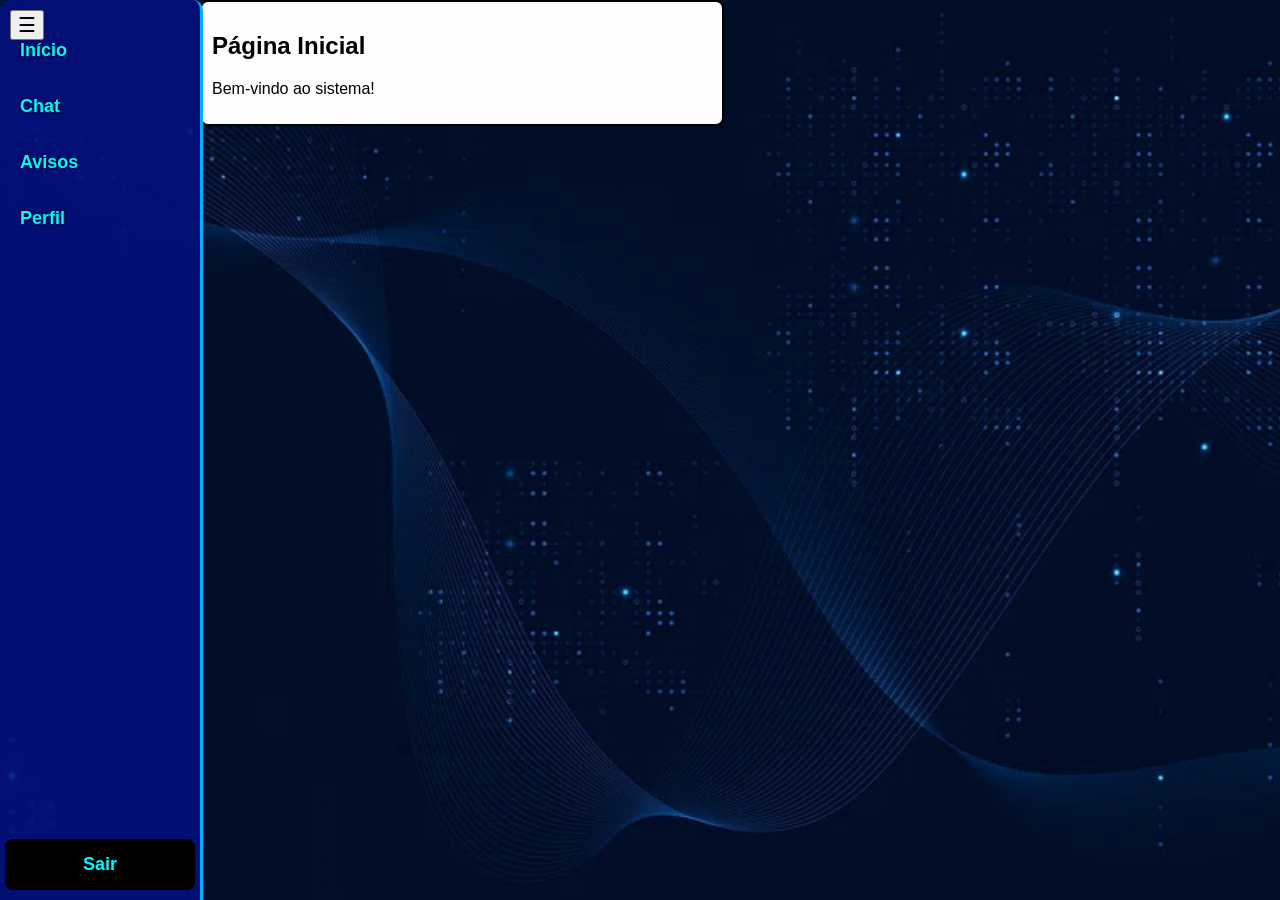
==== templates/index.html @ 97e79f0a "Initial commit" ====
<!DOCTYPE html>
<html>
<head>
<meta charset="UTF-8">
<title>Index</title>
<link rel="stylesheet" href="../static/style.css">
</head>
<body class="interna">

<button id="toggle-btn" onclick="toggleSidebar()">☰</button>

<div class="sidebar" id="sidebar">
    <div class="links-superiores">
        <a href="/index">Início</a>
        <a href="/chat">Chat</a>
        <a href="/avisos">Avisos</a>
        <a href="/perfil">Perfil</a>
    </div>
    <a href="/" class="sair">Sair</a>
</div>

<div class="content" id="content">
    <h2>Página Inicial</h2>
    <p>Bem-vindo ao sistema!</p>
</div>

<script>
function toggleSidebar() {
    const sidebar = document.getElementById("sidebar");
    const content = document.getElementById("content");
    sidebar.classList.toggle("fechada");
    content.classList.toggle("expandido");
}
</script>

</body>
</html>
---- static/style.css ----
body.login-page {
  margin: 0;
  font-family: sans-serif;
}

.login-page {
  display: flex;
  justify-content: center;
  align-items: center;
  height: 100vh;
  background: url(./bg-desktop.jpg);
  background-size: cover;
}

.login-container {
  padding: 20px;
  background: rgba(255, 255, 255, 0.253);
  backdrop-filter: blur(10px);
  border-radius: 30px;
  text-align: center;
  color: white;
  width: 330px; /* define largura fixa */
  min-width: none;
  max-width: 400px;
  box-shadow: 2px 2px 2px rgba(116, 116, 116, 0.281);
}

.login-container .logo {
  width: 60px; /* ajusta o tamanho da logo */
  margin-bottom: 10px; /* espaço entre a logo e o título */
}

input {
  border: 1px solid rgba(255, 255, 255, 0.301);
  border-radius: 20px;
  outline: none;
  padding: 15px;
  color: rgba(253, 253, 253, 0.753);
  background-color: #00000000;
  transition: 0.2s;
}

input:hover {
  border: 1px solid white;
}

input:focus {
  outline: 1px solid rgba(0, 0, 0, 0.281);
}

input::placeholder {
  color: rgba(253, 253, 253, 0.753);
}

.login-container button {
  background-color:rgba(0, 0, 0, 0); /* cor do botão */
  color: white; /* cor do texto */
  border: 1px solid rgba(255, 255, 255, 0.308);
  margin: 10px;                /* sem borda padrão */
  padding: 16px 24px;                 /* tamanho do botão */
  border-radius: 10px; /* deixa totalmente arredondado */
  font-size: 16px; /* tamanho da fonte */
  cursor: pointer; /* muda o cursor ao passar o mouse */
  transition: 0.4s;
}

.entrar:hover {
  background-color: rgba(255, 255, 255, 0.226); /* cor ao passar o mouse */
  border: 1px solid rgba(255, 255, 255, 0.377);
  transform: translateY(-4px);

}

.sidebar {
  position: fixed;
  top: 0;
  left: 0;
  width: 200px; /* largura normal */
  height: 100%;
  background-color: rgba(
    4,
    16,
    126,
    0.9
  ); /* azul escuro com 80% de opacidade */
  display: flex;
  flex-direction: column;
  justify-content: space-between;
  padding-top: 20px;
  transition: transform 0.3s; /* animação para sumir */
  border-right: 3px solid rgb(0, 174, 255);
  border-radius: 10px;
}

/* Classe que fecha a sidebar */
.sidebar.fechada {
  transform: translateX(-100%); /* desloca totalmente para a esquerda */
}

/* Links da sidebar */
.sidebar a {
  display: block;
  color: rgb(3, 247, 255);
  text-decoration: none;
  padding: 15px;
  margin: 5px;
  border-radius: 8px;
  font-size: 18px;
  font-weight: bold;
  text-shadow: 0 0 3px black;
}

.sidebar a:hover {
  background: rgba(255, 255, 255, 0.2);
}

.sidebar a.sair {
  background: #000000;
  text-align: center;
  border-radius: 8px;
  margin: 5px;
  margin-bottom: 30px;
}

.sidebar a.sair:hover {
  background-color: #cccccc9c; /* azul escuro com 80% de opacidade */
}

/* Conteúdo */
.content {
  margin-left: 200px;
  padding: 10px;
  transition: margin-left 0.3s;
}
.content.expandido {
  margin-left: 50px;
}

/* Chat */
#chat-box {
  border: 1px solid #ccc;
  padding: 10px;
  height: 300px;
  overflow-y: auto;
  background: white;
  border-radius: 8px;
}
.mensagem {
  background: #e0e0e0;
  margin: 5px;
  padding: 8px;
  border-radius: 8px;
}

/* Botão hamburguer */
#toggle-btn {
  position: fixed;
  top: 10px;
  left: 10px;
  z-index: 1000;
  font-size: 20px;
  cursor: pointer;
}

body.interna {
  background: url("fundo.webp") no-repeat center center fixed; /* imagem de fundo */
  background-size: cover; /* cobre toda a tela */
  margin: 0;
  font-family: sans-serif;
  min-height: 100vh;
}

.content {
  border: 2px solid #000000;
  background-color: #fdfdff;
  padding: 10px;
  border-radius: 8px;

  width: 500px; /* largura fixa */
  /* ou você pode usar porcentagem */
  /* width: 50%; */

  display: block; /* obrigatório para largura funcionar */
}
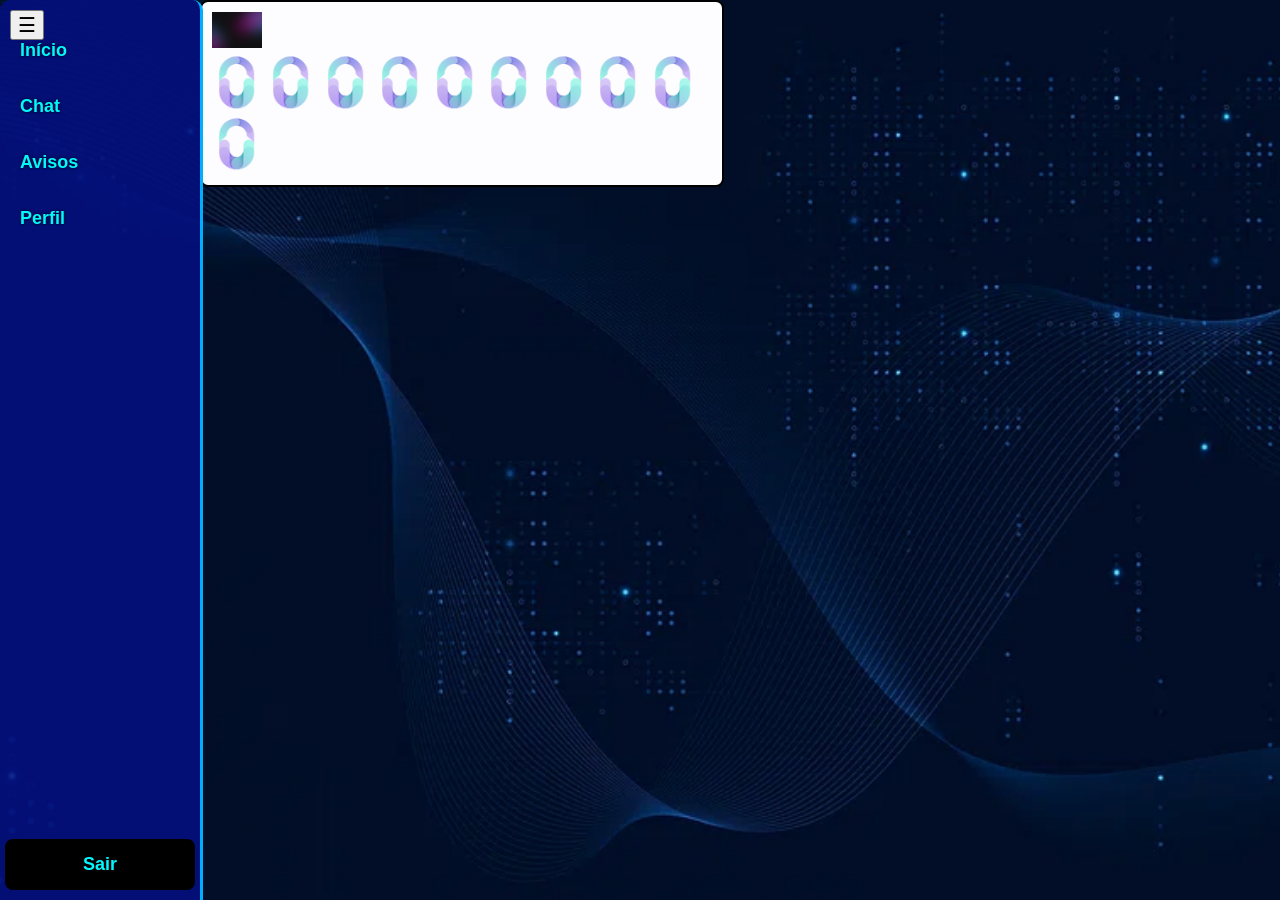
==== commit 7650d5b3: "carroselcstart" ====
--- a/templates/index.html
+++ b/templates/index.html
@@ -1,39 +1,68 @@
-<!DOCTYPE html>
+<!doctype html>
 <html>
-<head>
-<meta charset="UTF-8">
-<title>Index</title>
-<link rel="stylesheet" href="../static/style.css">
-</head>
-<body class="interna">
+  <head>
+    <meta charset="UTF-8" />
+    <title>Index</title>
+    <link rel="stylesheet" href="../static/style.css" />
+  </head>
+  <body class="interna">
+    <button id="toggle-btn" onclick="toggleSidebar()">☰</button>
 
-<button id="toggle-btn" onclick="toggleSidebar()">☰</button>
-
-<div class="sidebar" id="sidebar">
-    <div class="links-superiores">
+    <div class="sidebar" id="sidebar">
+      <div class="links-superiores">
         <a href="/index">Início</a>
         <a href="/chat">Chat</a>
         <a href="/avisos">Avisos</a>
         <a href="/perfil">Perfil</a>
+      </div>
+      <a href="/" class="sair">Sair</a>
     </div>
-    <a href="/" class="sair">Sair</a>
-</div>
 
-<div class="content" id="content">
-    <h2>Página Inicial</h2>
-    <p>Bem-vindo ao sistema!</p>
-</div>
+    <div class="content" id="content">
+        <img src="../static/bg-desktop.jpg" alt="">
+      <div class="main">
+        <div class="carrossel">
+          <div class="item">
+            <img src="../static/ADS-removebg-preview.png" alt="" />
+          </div>
+          <div class="item">
+            <img src=" ../static/ADS-removebg-preview.png" alt="" />
+          </div>
+          <div class="item">
+            <img src=" ../static/ADS-removebg-preview.png" alt="" />
+          </div>
+          <div class="item">
+            <img src=" ../static/ADS-removebg-preview.png" alt="" />
+          </div>
+          <div class="item">
+            <img src=" ../static/ADS-removebg-preview.png" alt="" />
+          </div>
+          <div class="item">
+            <img src=" ../static/ADS-removebg-preview.png" alt="" />
+          </div>
+          <div class="item">
+            <img src=" ../static/ADS-removebg-preview.png" alt="" />
+          </div>
+          <div class="item">
+            <img src=" ../static/ADS-removebg-preview.png" alt="" />
+          </div>
+          <div class="item">
+            <img src=" ../static/ADS-removebg-preview.png" alt="" />
+          </div>
+          <div class="item">
+            <img src=" ../static/ADS-removebg-preview.png" alt="" />
+          </div>
+        </div>
+      </div>
+    </div>
 
-<script>
-function toggleSidebar() {
-    const sidebar = document.getElementById("sidebar");
-    const content = document.getElementById("content");
-    sidebar.classList.toggle("fechada");
-    content.classList.toggle("expandido");
-}
-</script>
-
-</body>
+    <script>
+      function toggleSidebar() {
+        const sidebar = document.getElementById("sidebar");
+        const content = document.getElementById("content");
+        sidebar.classList.toggle("fechada");
+        content.classList.toggle("expandido");
+      }
+    </script>
+  </body>
 </html>
-
-
--- a/static/style.css
+++ b/static/style.css
@@ -67,7 +67,7 @@
 .entrar:hover {
   background-color: rgba(255, 255, 255, 0.226); /* cor ao passar o mouse */
   border: 1px solid rgba(255, 255, 255, 0.377);
-  transform: translateY(-4px);
+  transform: translateY(-3px);
 
 }
 
@@ -182,3 +182,13 @@
 
   display: block; /* obrigatório para largura funcionar */
 }
+
+
+img {
+  width: 50px;
+}
+
+.item {
+  display: inline;
+  
+}
